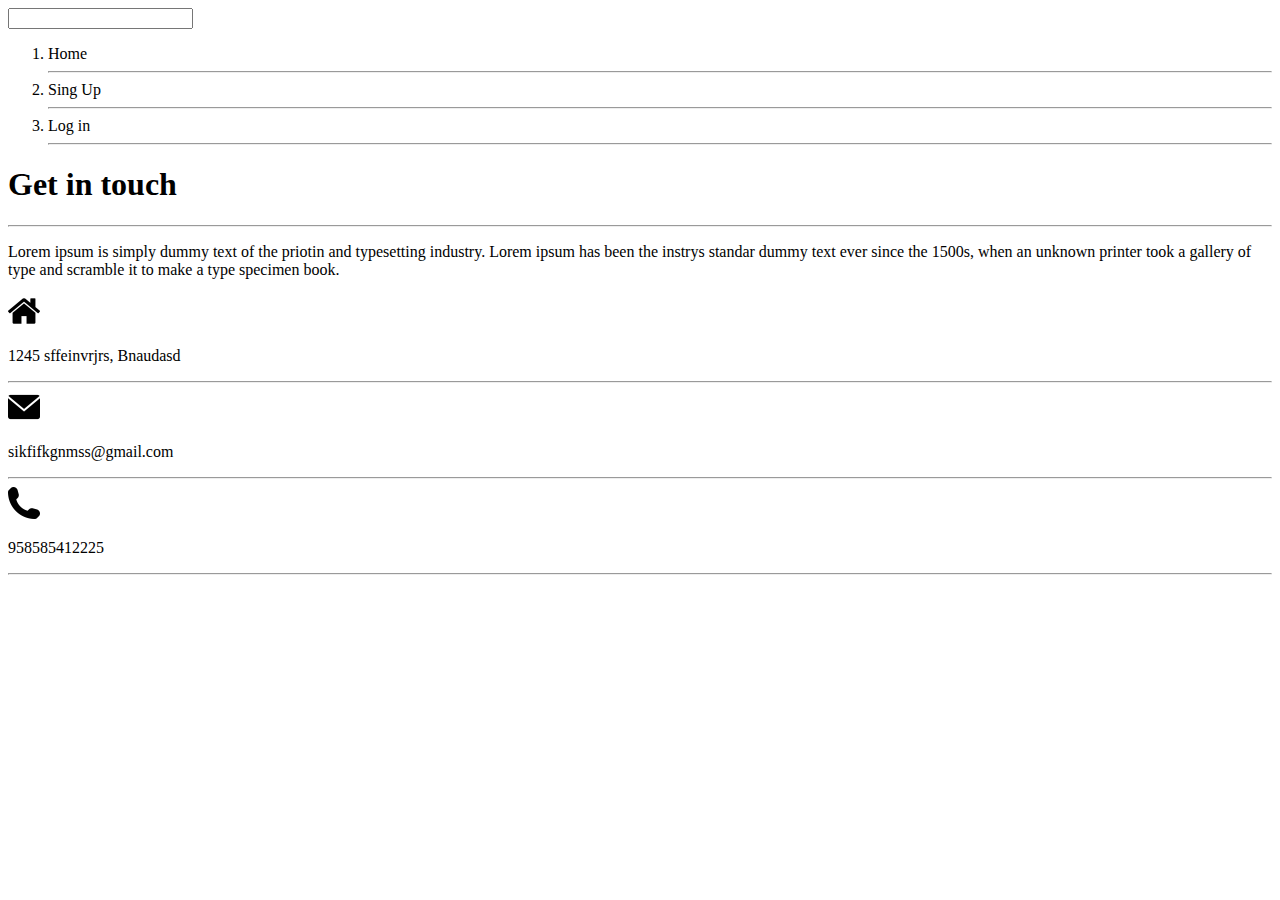
==== Week-01/index.html @ 2a45f201 "added folding bar and images" ====
<!DOCTYPE html>
<html lang="en">
    <head>
        <meta charset="UTF-8">
        <meta http-equiv="X-UA-Compatible" content="IE=edge">
        <meta name="viewport" content="width=device-width, initial-scale=1.0">
        <title>Trackgenix</title>
    </head>
    <body>
        <!--folding bar-->
        <nav>
            <input type="text">
            <ol>
                <li>Home</li>
                <hr>
                <li>Sing Up</li>
                <hr>
                <li>Log in</li>
                <hr>
            </ol>

        <H1>Get in touch</H1>
        <hr>
        <p>Lorem ipsum is simply dummy text of the priotin and typesetting industry.
        Lorem ipsum has been the instrys standar dummy text ever since the 1500s,
        when an unknown printer took a gallery of type and scramble it to make a
        type specimen book.</p>

        <img src="image/home.png" alt="image home">
            <p>1245 sffeinvrjrs, Bnaudasd</p>
            <hr>
        <img src="image/mail.png" alt="image email">
            <p>sikfifkgnmss@gmail.com</p>
            <hr>
        <img src="image/phone.png" alt="imagen phone">
            <p>958585412225</p>
            <hr>

        </nav>
    </body>
</html>
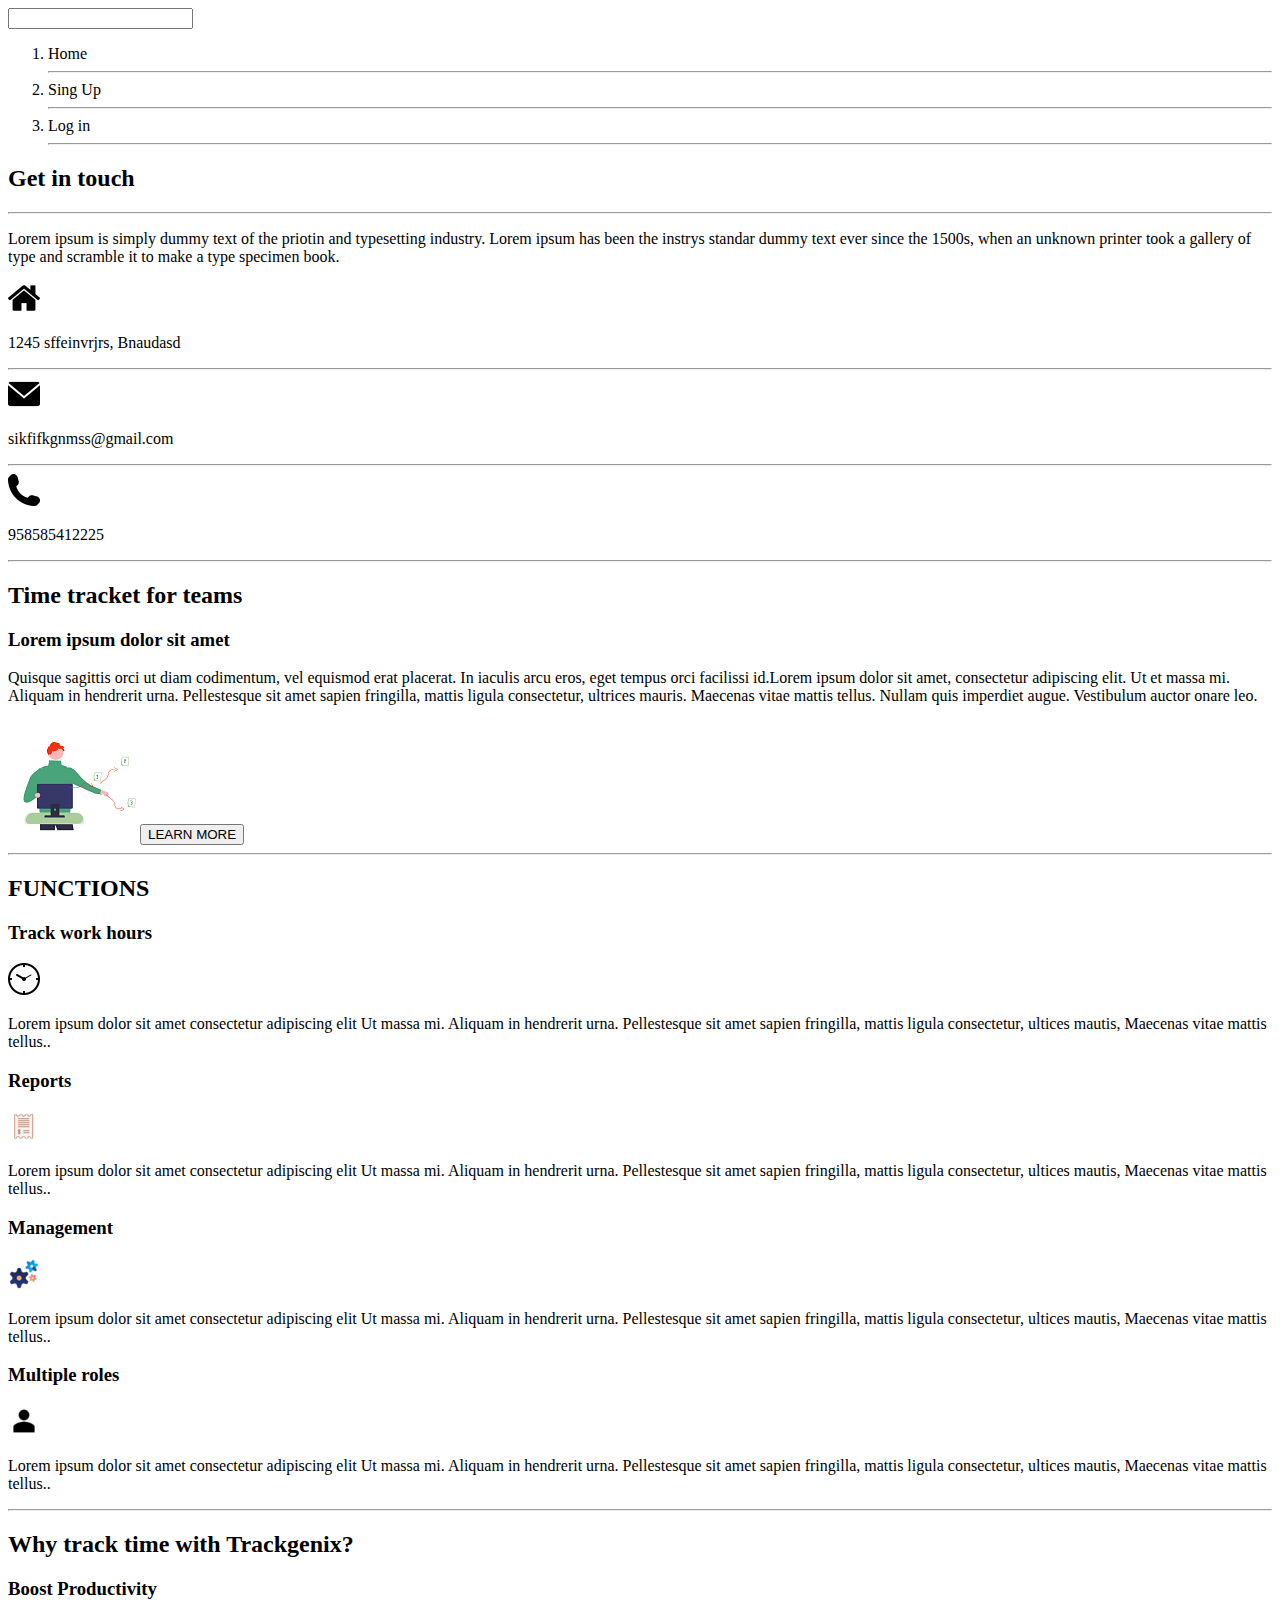
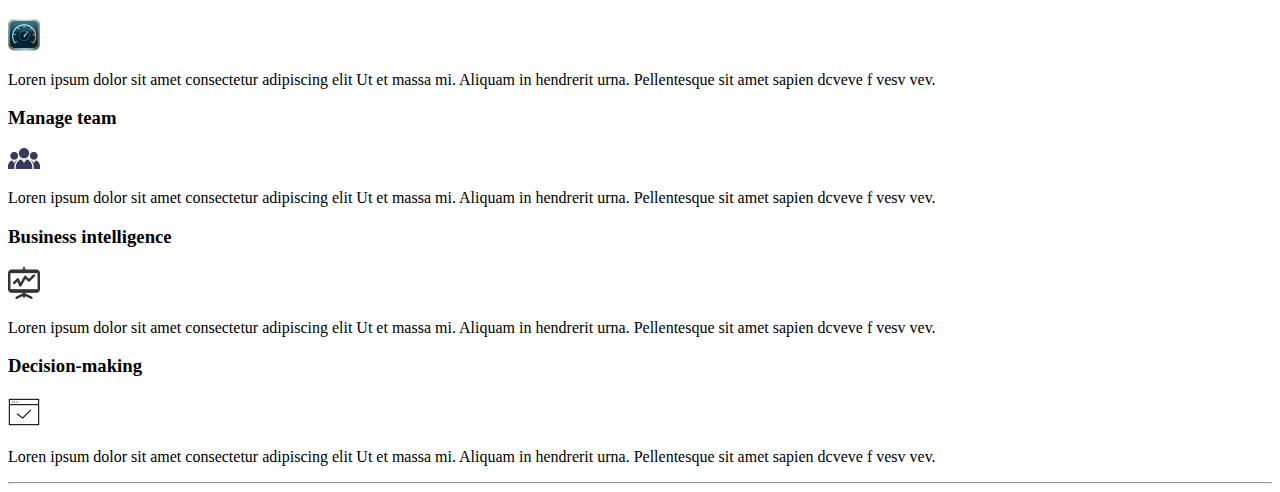
==== commit 3310893b: "Added the information of the pages and their images" ====
--- a/Week-01/index.html
+++ b/Week-01/index.html
@@ -19,7 +19,7 @@
                 <hr>
             </ol>
 
-        <H1>Get in touch</H1>
+        <h2>Get in touch</h2>
         <hr>
         <p>Lorem ipsum is simply dummy text of the priotin and typesetting industry.
         Lorem ipsum has been the instrys standar dummy text ever since the 1500s,
@@ -37,5 +37,67 @@
             <hr>
 
         </nav>
+            <!--Information the page-->
+        <h2>Time tracket for teams</h2>
+        <h3>Lorem ipsum dolor sit amet</h3>
+        <p>Quisque sagittis orci ut diam codimentum, vel equismod
+            erat placerat. In iaculis arcu eros, eget tempus orci
+            facilissi id.Lorem ipsum dolor sit amet, consectetur
+            adipiscing elit. Ut et massa mi. Aliquam in hendrerit
+            urna. Pellestesque sit amet sapien fringilla, mattis
+            ligula consectetur, ultrices mauris. Maecenas vitae
+            mattis tellus. Nullam quis imperdiet augue. Vestibulum
+            auctor onare leo.</p>
+        <img src="image/Principal.png" alt="image principal">
+            <button>LEARN MORE</button>
+            <hr>
+        <h2>FUNCTIONS</h2>
+        <h3>Track work hours</h3>
+        <img src="image/Track work hours.png" alt="Image oclock">
+        <p>Lorem ipsum dolor sit amet consectetur adipiscing elit Ut
+            massa mi. Aliquam in hendrerit urna. Pellestesque sit amet
+            sapien fringilla, mattis ligula consectetur, ultices mautis,
+            Maecenas vitae mattis tellus..</p>
+        <h3>Reports</h3>
+        <img src="image/Reports.png" alt="Image Reports">
+        <p>Lorem ipsum dolor sit amet consectetur adipiscing elit Ut
+            massa mi. Aliquam in hendrerit urna. Pellestesque sit amet
+            sapien fringilla, mattis ligula consectetur, ultices mautis,
+            Maecenas vitae mattis tellus..</p>
+        <h3>Management</h3>
+        <img src="image/Management.png" alt="Image Management">
+        <p>Lorem ipsum dolor sit amet consectetur adipiscing elit Ut
+            massa mi. Aliquam in hendrerit urna. Pellestesque sit amet
+            sapien fringilla, mattis ligula consectetur, ultices mautis,
+            Maecenas vitae mattis tellus..</p>
+        <h3>Multiple roles</h3>
+        <img src="image/Multiple roles.png" alt="Image Multiple roles">
+        <p>Lorem ipsum dolor sit amet consectetur adipiscing elit Ut
+            massa mi. Aliquam in hendrerit urna. Pellestesque sit amet
+            sapien fringilla, mattis ligula consectetur, ultices mautis,
+            Maecenas vitae mattis tellus..</p>
+            <hr>
+        <h2>Why track time with Trackgenix?</h2>
+        <h3>Boost Productivity</h3>
+        <img src="image/Boost Productivity.png" alt="image Boost productivity">
+        <p>Loren ipsum dolor sit amet consectetur adipiscing elit Ut et massa mi.
+            Aliquam in hendrerit urna. Pellentesque sit amet sapien dcveve f vesv
+            vev.</p>
+        <h3>Manage team</h3>
+        <img src="image/Manage team.png" alt="image Manage team">
+        <p>Loren ipsum dolor sit amet consectetur adipiscing elit Ut et massa mi.
+            Aliquam in hendrerit urna. Pellentesque sit amet sapien dcveve f vesv
+            vev.</p>
+        <h3>Business intelligence</h3>
+        <img src="image/Business intelligence.png" alt="image Businees intelligence">
+        <p>Loren ipsum dolor sit amet consectetur adipiscing elit Ut et massa mi.
+            Aliquam in hendrerit urna. Pellentesque sit amet sapien dcveve f vesv
+            vev.</p>
+            <h3>Decision-making</h3>
+            <img src="image/Decision-making.png" alt="image Decision-making">
+            <p>Loren ipsum dolor sit amet consectetur adipiscing elit Ut et massa mi.
+                Aliquam in hendrerit urna. Pellentesque sit amet sapien dcveve f vesv
+                vev.</p>
+                <hr>
     </body>
 </html>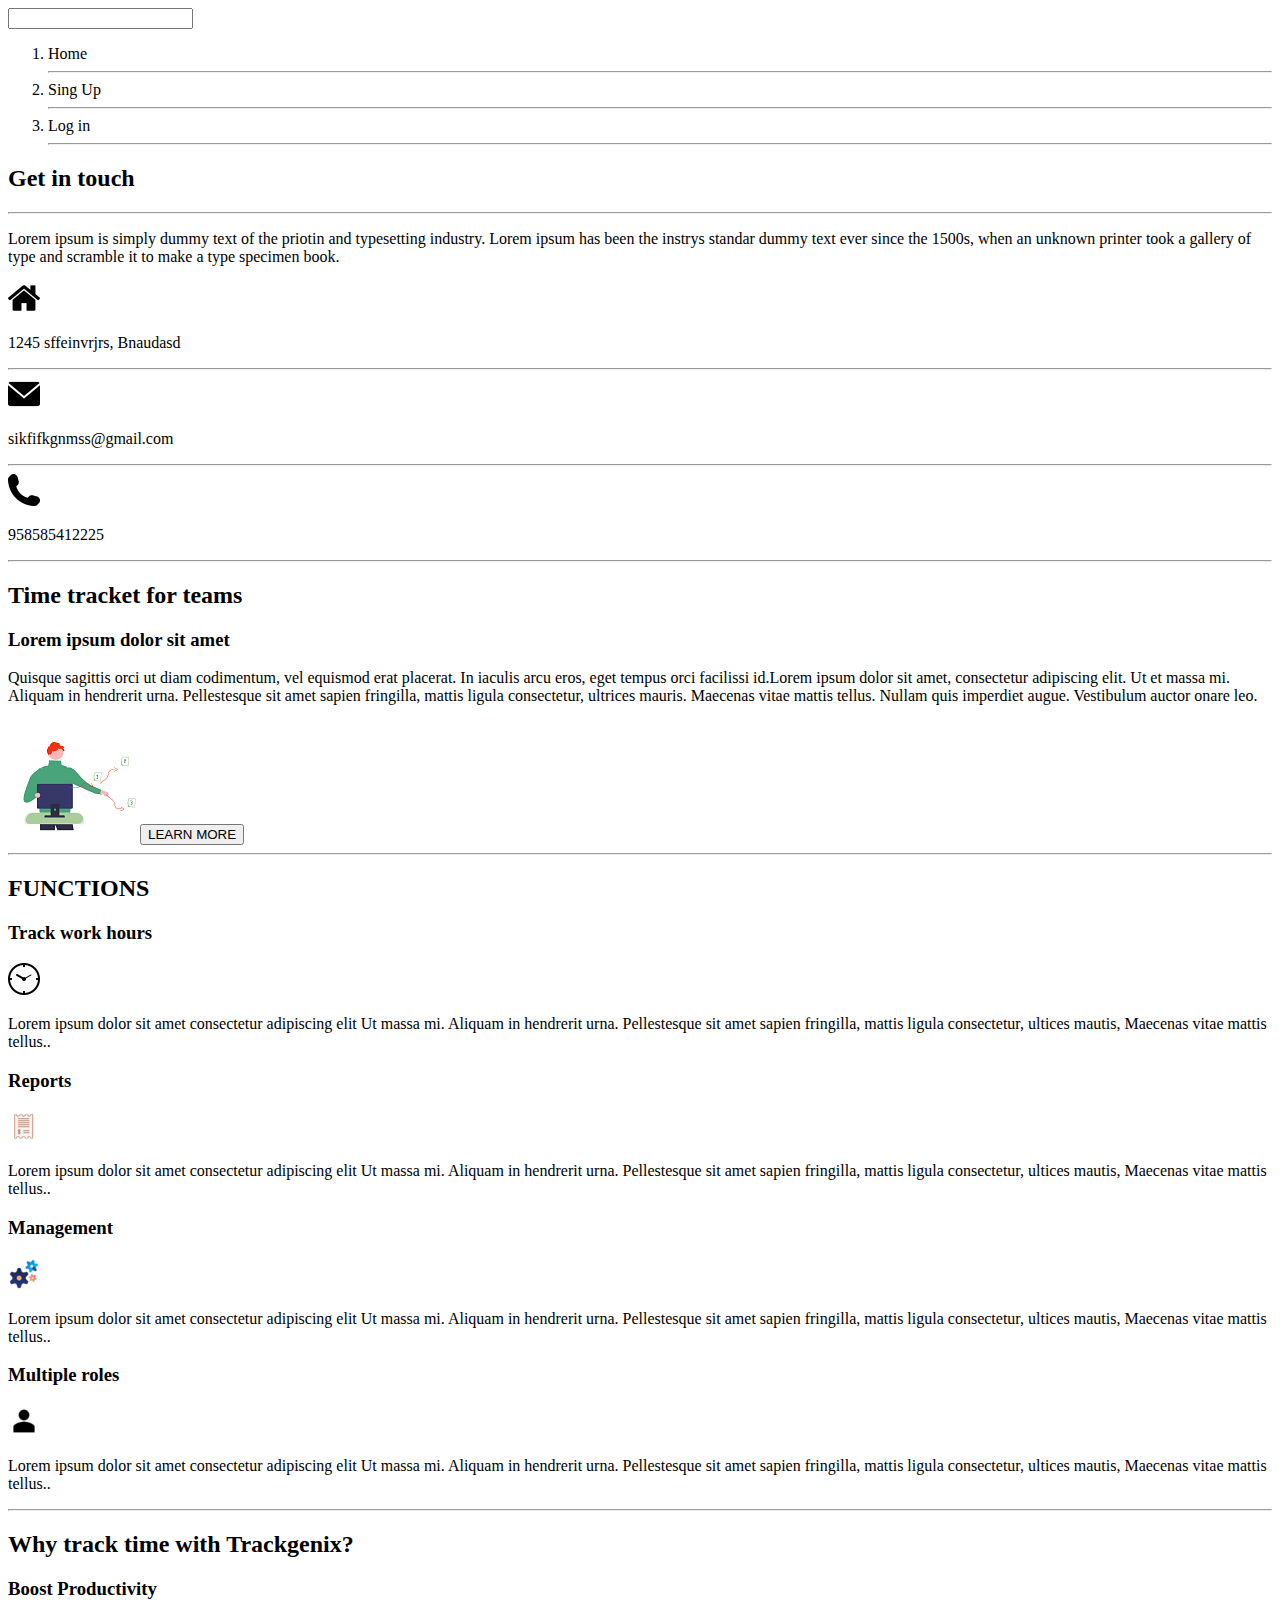
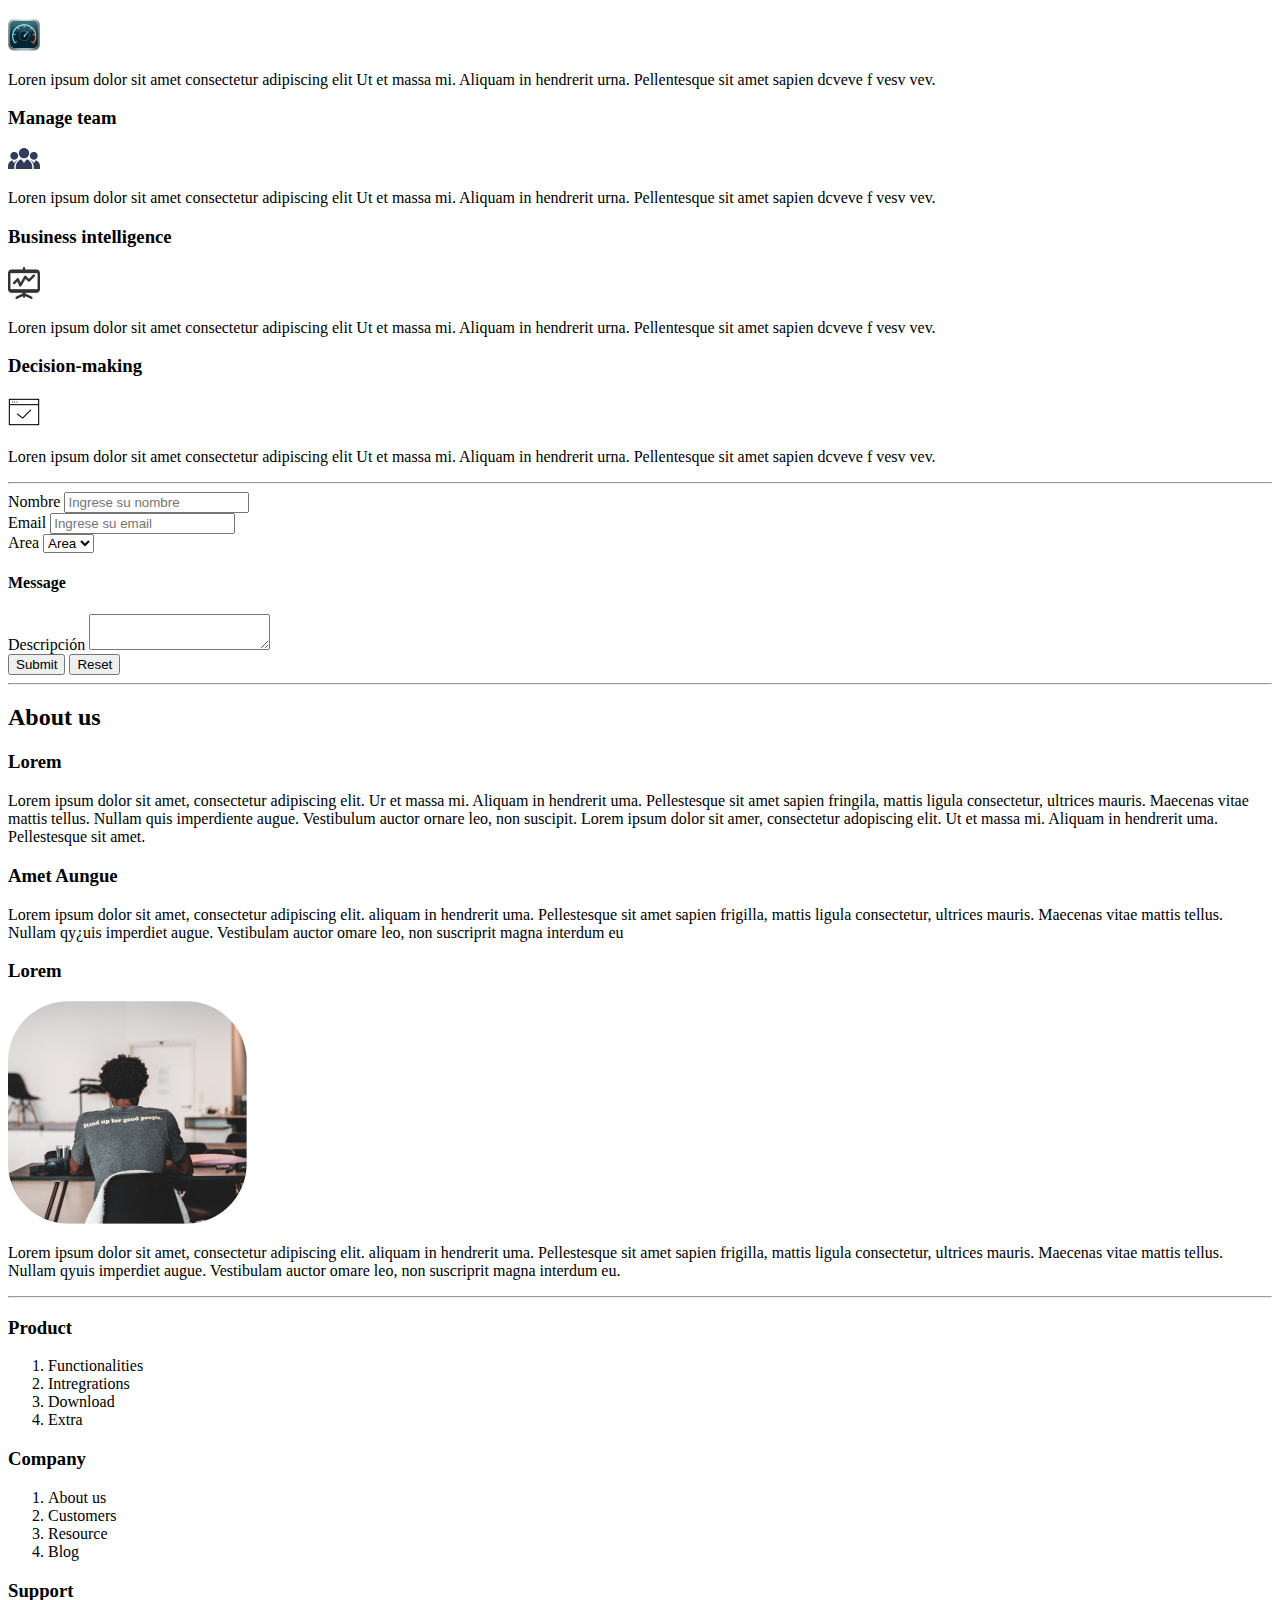
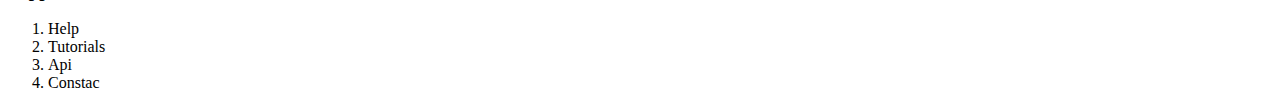
==== commit 17e3a8b1: "added image and iformation of about us" ====
--- a/Week-01/index.html
+++ b/Week-01/index.html
@@ -37,7 +37,9 @@
             <hr>
 
         </nav>
+
             <!--Information the page-->
+
         <h2>Time tracket for teams</h2>
         <h3>Lorem ipsum dolor sit amet</h3>
         <p>Quisque sagittis orci ut diam codimentum, vel equismod
@@ -99,5 +101,89 @@
                 Aliquam in hendrerit urna. Pellentesque sit amet sapien dcveve f vesv
                 vev.</p>
                 <hr>
+
+        <!--form creation-->
+
+        <form action="">
+            <div>
+                <label>Nombre</label>
+                <input type="text" placeholder="Ingrese su nombre">
+            </div>
+            <div>
+                <label>Email</label>
+                <input type="text" placeholder="Ingrese su email">
+            </div>
+            <label>Area</label>
+            <select>
+                <option value="Area">Area</option>
+            </select>
+            <h4>Message</h4>
+            <div>
+                <label>Descripción</label>
+                <textarea name="description"></textarea>
+            </div>
+            <input type="submit" value="Submit">
+            <input type="submit" value="Reset">
+        </form>
+            <hr>
+
+        <!--about us creation-->
+
+        <h2>About us</h2>
+        <h3>Lorem</h3>
+        <p>Lorem ipsum dolor sit amet, consectetur adipiscing elit.
+            Ur et massa mi. Aliquam in hendrerit uma. Pellestesque
+            sit amet sapien fringila, mattis ligula consectetur,
+            ultrices mauris. Maecenas vitae mattis tellus. Nullam
+            quis imperdiente augue. Vestibulum auctor ornare leo,
+            non suscipit. Lorem ipsum dolor sit amer, consectetur
+            adopiscing elit. Ut et massa mi. Aliquam in hendrerit
+            uma. Pellestesque sit amet.</p>
+        <h3>Amet Aungue</h3>
+        <p>Lorem ipsum dolor sit amet, consectetur adipiscing elit.
+            aliquam in hendrerit uma. Pellestesque sit amet sapien
+            frigilla, mattis ligula consectetur, ultrices mauris.
+            Maecenas vitae mattis tellus. Nullam qy¿uis imperdiet
+            augue. Vestibulam auctor omare leo, non suscriprit magna
+            interdum eu</p>
+        <h3>Lorem</h3>
+        <img src="image/About us.jpg" alt="image of people">
+        <p>Lorem ipsum dolor sit amet, consectetur adipiscing elit.
+            aliquam in hendrerit uma. Pellestesque sit amet sapien
+            frigilla, mattis ligula consectetur, ultrices mauris.
+            Maecenas vitae mattis tellus. Nullam qyuis imperdiet
+            augue. Vestibulam auctor omare leo, non suscriprit magna
+            interdum eu.</p>
+            <hr>
+
+        <!---->
+        
+            <div>
+                <h3>Product</h3>
+                <ol>
+                    <li>Functionalities</li>
+                    <li>Intregrations</li>
+                    <li>Download</li>
+                    <li>Extra</li>
+                    </ol>
+            </div>
+            <div>
+                <h3>Company</h3>
+                <ol>
+                    <li>About us</li>
+                    <li>Customers</li>
+                    <li>Resource</li>
+                    <li>Blog</li>
+                    </ol>
+            </div>
+            <div>
+                <h3>Support</h3>
+                <ol>
+                    <li>Help</li>
+                    <li>Tutorials</li>
+                    <li>Api</li>
+                    <li>Constac</li>
+                    </ol>
+            </div>
     </body>
 </html>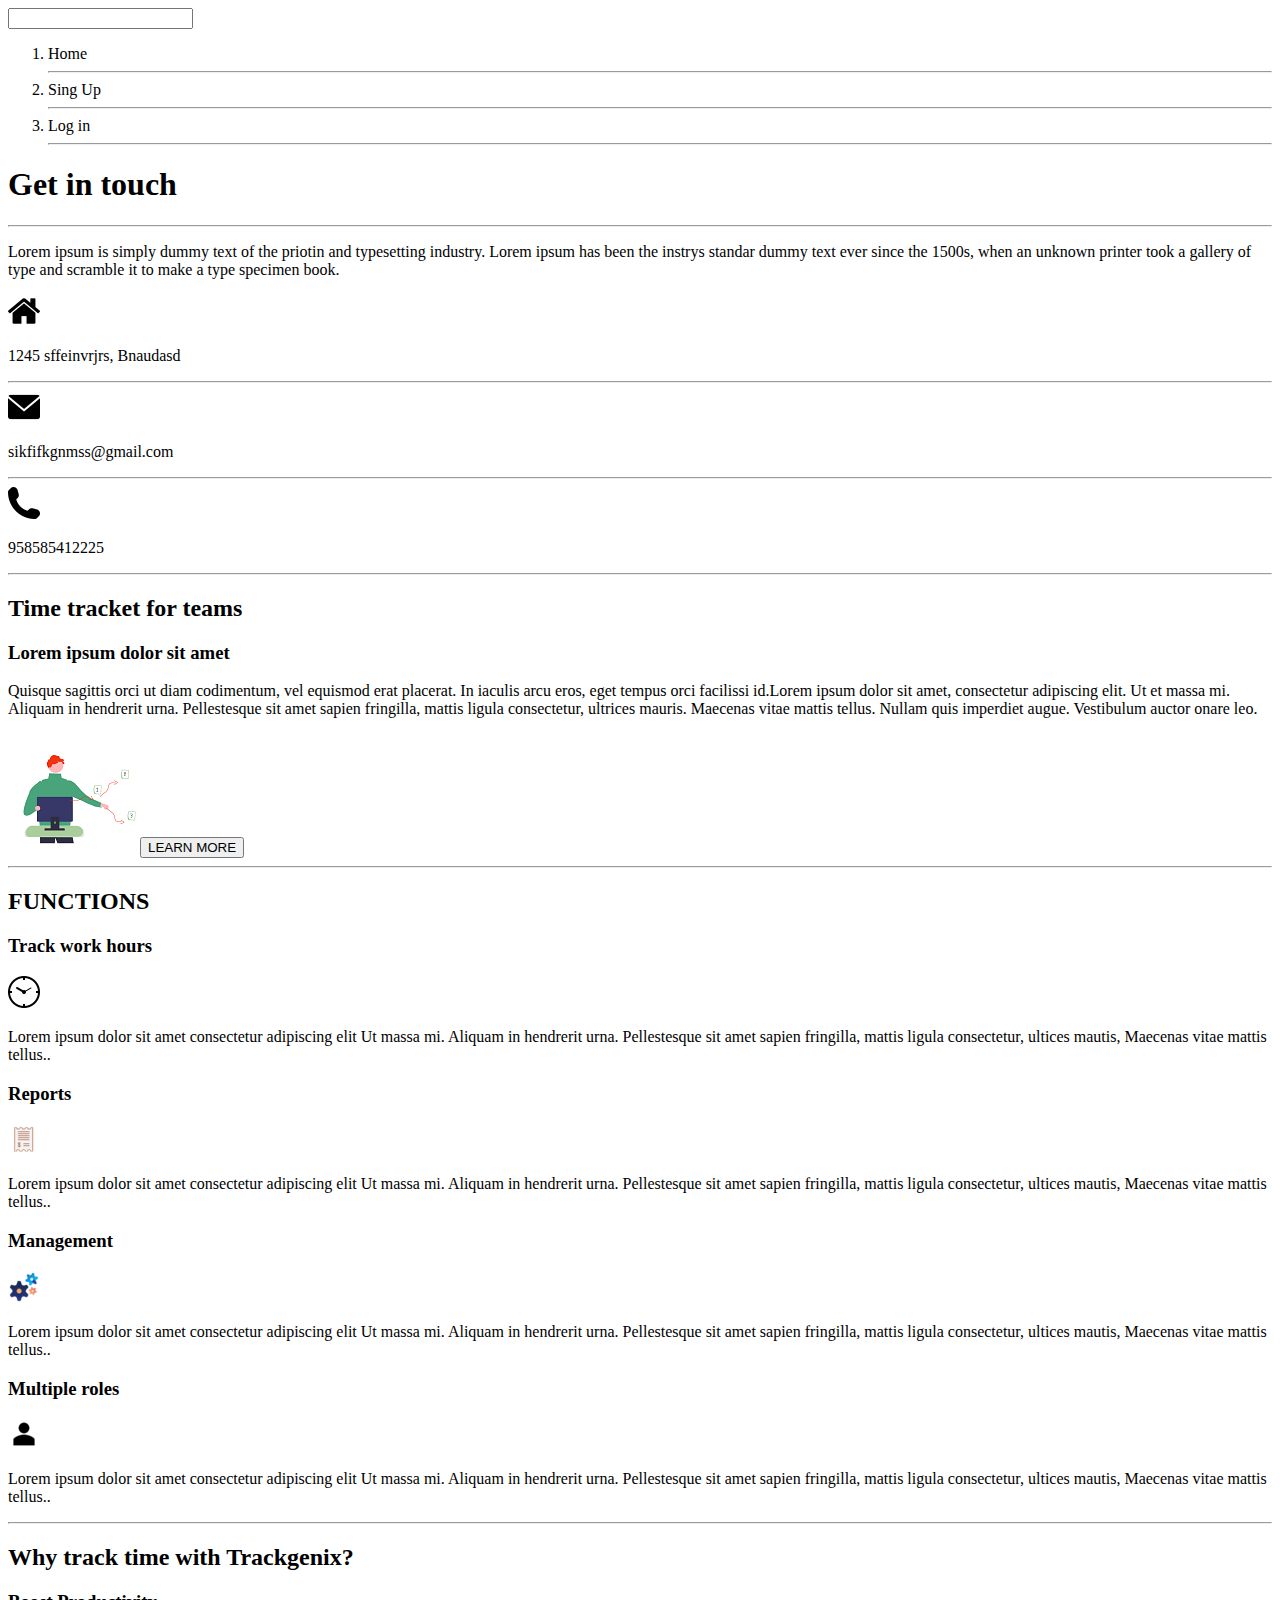
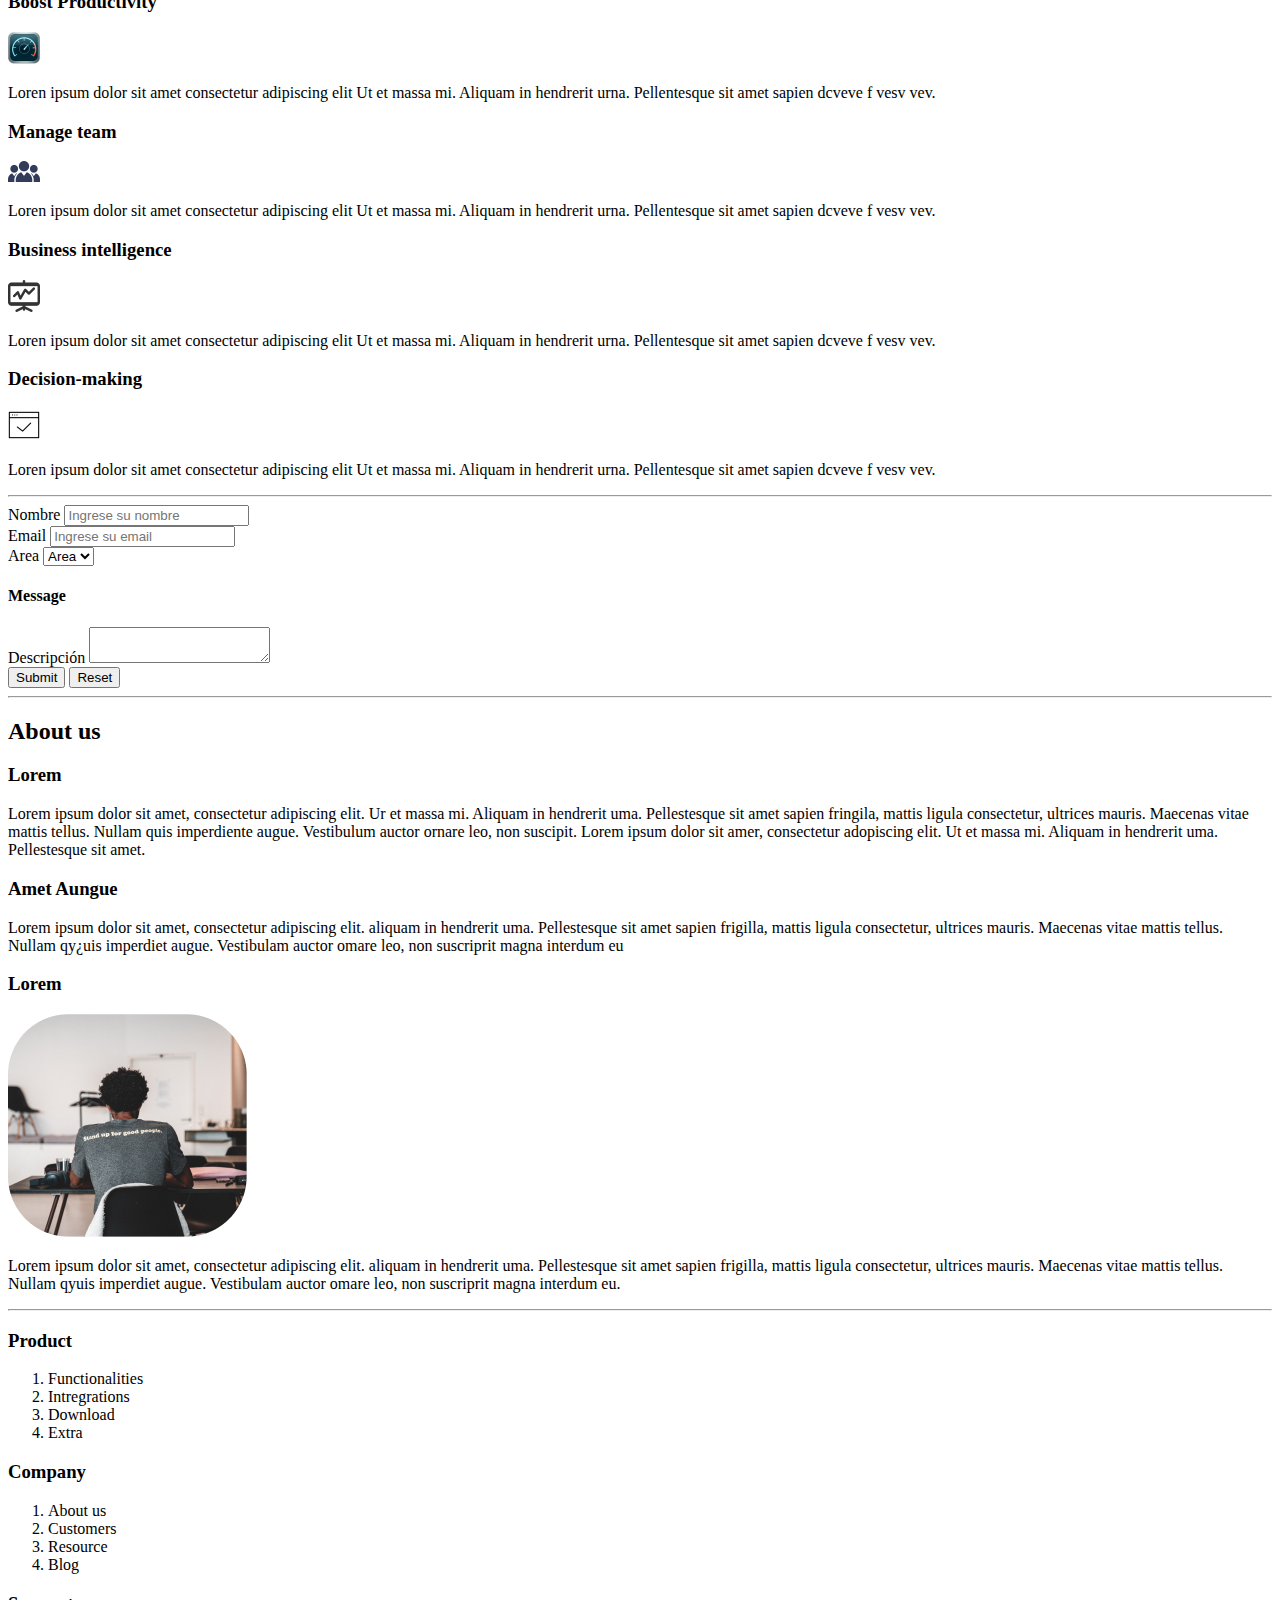
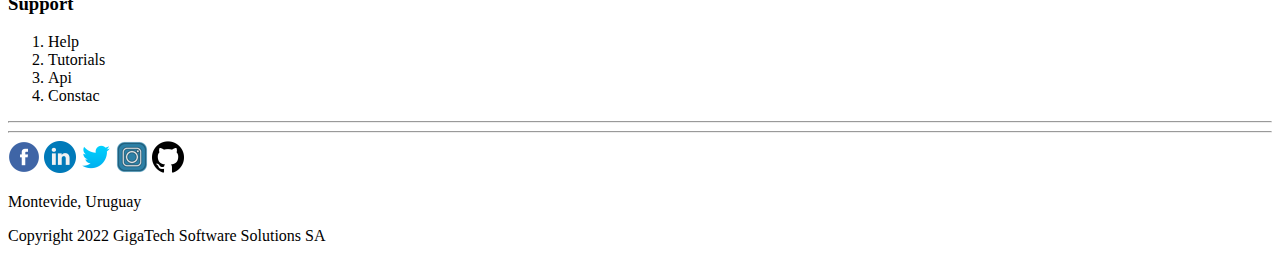
==== commit 2819b442: "added footer in the page and information in Readme" ====
--- a/Week-01/index.html
+++ b/Week-01/index.html
@@ -19,7 +19,7 @@
                 <hr>
             </ol>
 
-        <h2>Get in touch</h2>
+        <h1>Get in touch</h1>
         <hr>
         <p>Lorem ipsum is simply dummy text of the priotin and typesetting industry.
         Lorem ipsum has been the instrys standar dummy text ever since the 1500s,
@@ -38,7 +38,7 @@
 
         </nav>
 
-            <!--Information the page-->
+        <!--Information the page-->
 
         <h2>Time tracket for teams</h2>
         <h3>Lorem ipsum dolor sit amet</h3>
@@ -156,8 +156,6 @@
             interdum eu.</p>
             <hr>
 
-        <!---->
-        
             <div>
                 <h3>Product</h3>
                 <ol>
@@ -184,6 +182,20 @@
                     <li>Api</li>
                     <li>Constac</li>
                     </ol>
-            </div>
+                    <hr>
+            </div>
+            <hr>
+
+        <!--Footer the page-->
+
+        <footer>
+            <img src="image/facebook_icon.png" alt=" facebook icon">
+            <img src="image/linkedin_icon.png" alt="Linkedin icon">
+            <img src="image/twitter_icon.png" alt="Twitter icon">
+            <img src="image/instagram_social.png" alt="Instagram icon">
+            <img src="image/github-logo_icon.png" alt="Github icon">
+                <p>Montevide, Uruguay</p>
+                <p>Copyright 2022 GigaTech Software Solutions SA</p>
+        </footer>
     </body>
 </html>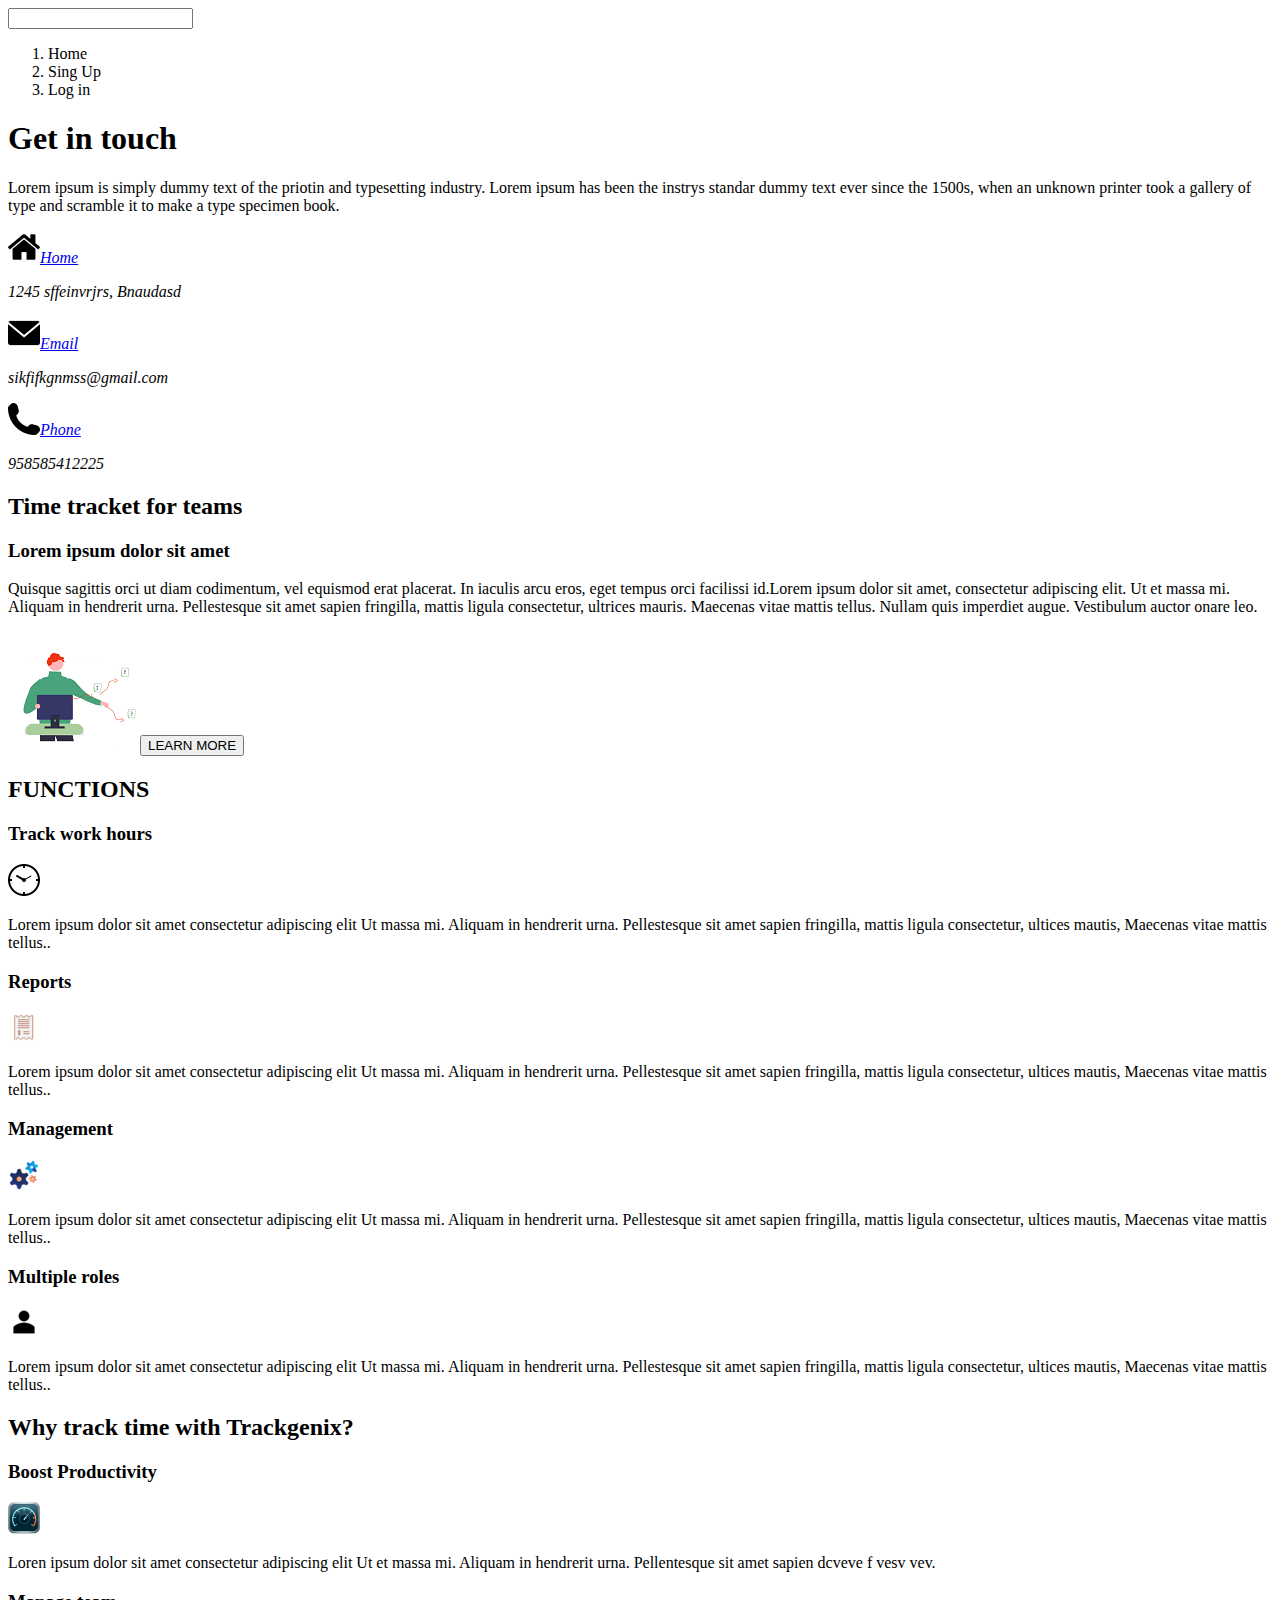
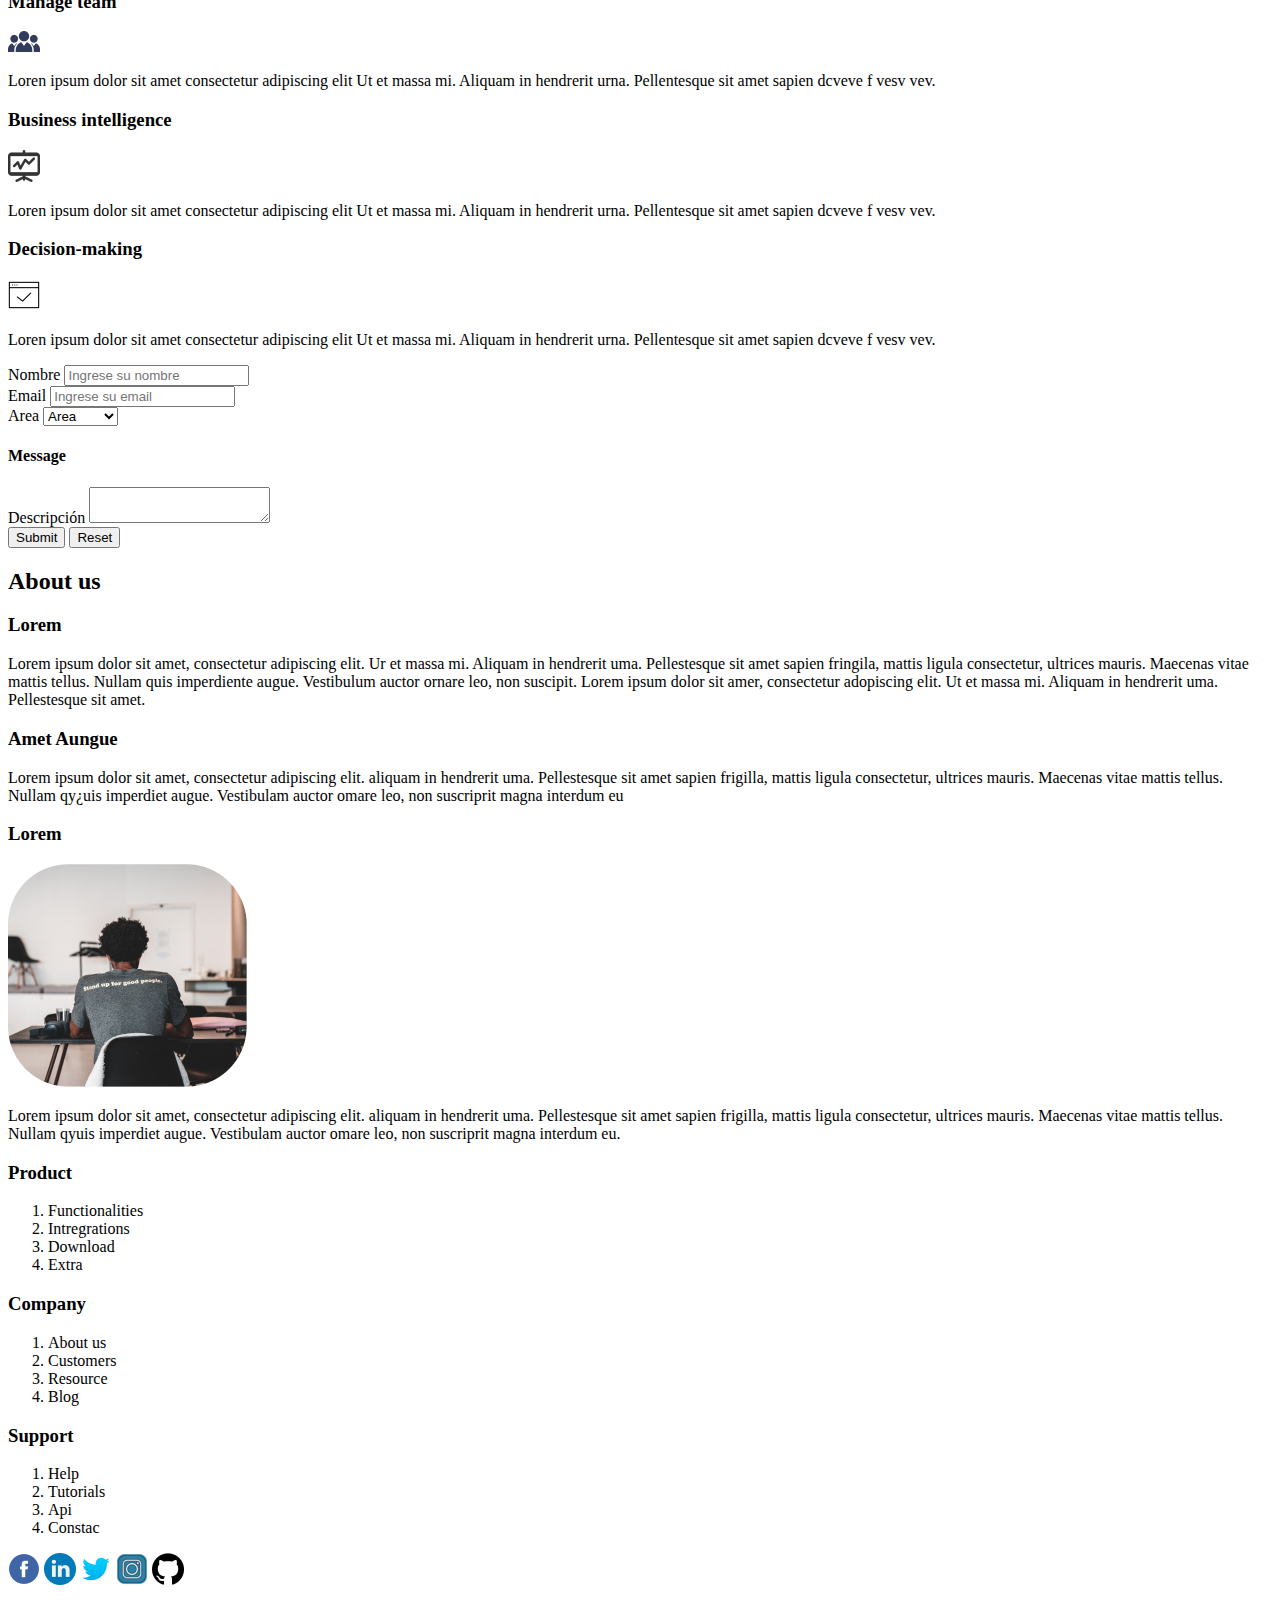
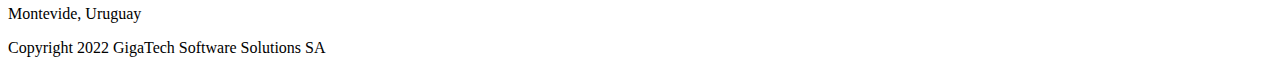
==== commit 8846bac4: "BaSP-W02-2022: Modification README and index.html" ====
--- a/Week-01/index.html
+++ b/Week-01/index.html
@@ -1,201 +1,211 @@
 <!DOCTYPE html>
 <html lang="en">
-    <head>
-        <meta charset="UTF-8">
-        <meta http-equiv="X-UA-Compatible" content="IE=edge">
-        <meta name="viewport" content="width=device-width, initial-scale=1.0">
-        <title>Trackgenix</title>
-    </head>
-    <body>
-        <!--folding bar-->
-        <nav>
-            <input type="text">
-            <ol>
-                <li>Home</li>
-                <hr>
-                <li>Sing Up</li>
-                <hr>
-                <li>Log in</li>
-                <hr>
-            </ol>
-
-        <h1>Get in touch</h1>
-        <hr>
-        <p>Lorem ipsum is simply dummy text of the priotin and typesetting industry.
-        Lorem ipsum has been the instrys standar dummy text ever since the 1500s,
-        when an unknown printer took a gallery of type and scramble it to make a
-        type specimen book.</p>
-
-        <img src="image/home.png" alt="image home">
-            <p>1245 sffeinvrjrs, Bnaudasd</p>
-            <hr>
-        <img src="image/mail.png" alt="image email">
-            <p>sikfifkgnmss@gmail.com</p>
-            <hr>
-        <img src="image/phone.png" alt="imagen phone">
-            <p>958585412225</p>
-            <hr>
-
-        </nav>
-
+  <head>
+    <meta charset="UTF-8" />
+    <meta http-equiv="X-UA-Compatible" content="IE=edge" />
+    <meta name="viewport" content="width=device-width, initial-scale=1.0" />
+    <title>Trackgenix</title>
+  </head>
+  <body>
+    <!--folding bar-->
+    <aside>
+      <input type="text">
+      <ol>
+        <li>Home</li>
+        <li>Sing Up</li>
+        <li>Log in</li>
+      </ol>
+      <h1>Get in touch</h1>
+      <p>
+        Lorem ipsum is simply dummy text of the priotin and typesetting
+        industry. Lorem ipsum has been the instrys standar dummy text ever since
+        the 1500s, when an unknown printer took a gallery of type and scramble
+        it to make a type specimen book.
+      </p>
+      <address>
+        <img src="image/home.png" alt="image home"><a href="...">Home</a>
+        <p>1245 sffeinvrjrs, Bnaudasd</p>
+        <img src="image/mail.png" alt="image email"><a href="...">Email</a>
+        <p>sikfifkgnmss@gmail.com</p>
+        <img src="image/phone.png" alt="image phone"><a href="...">Phone</a>
+        <p>958585412225</p>
+      </address>
+    </aside>
+    <main>
+      <section>
         <!--Information the page-->
-
         <h2>Time tracket for teams</h2>
         <h3>Lorem ipsum dolor sit amet</h3>
-        <p>Quisque sagittis orci ut diam codimentum, vel equismod
-            erat placerat. In iaculis arcu eros, eget tempus orci
-            facilissi id.Lorem ipsum dolor sit amet, consectetur
-            adipiscing elit. Ut et massa mi. Aliquam in hendrerit
-            urna. Pellestesque sit amet sapien fringilla, mattis
-            ligula consectetur, ultrices mauris. Maecenas vitae
-            mattis tellus. Nullam quis imperdiet augue. Vestibulum
-            auctor onare leo.</p>
+        <p>
+          Quisque sagittis orci ut diam codimentum, vel equismod erat placerat.
+          In iaculis arcu eros, eget tempus orci facilissi id.Lorem ipsum dolor
+          sit amet, consectetur adipiscing elit. Ut et massa mi. Aliquam in
+          hendrerit urna. Pellestesque sit amet sapien fringilla, mattis ligula
+          consectetur, ultrices mauris. Maecenas vitae mattis tellus. Nullam
+          quis imperdiet augue. Vestibulum auctor onare leo.
+        </p>
         <img src="image/Principal.png" alt="image principal">
-            <button>LEARN MORE</button>
-            <hr>
+        <button>LEARN MORE</button>
+      </section>
+      <section>
         <h2>FUNCTIONS</h2>
         <h3>Track work hours</h3>
         <img src="image/Track work hours.png" alt="Image oclock">
-        <p>Lorem ipsum dolor sit amet consectetur adipiscing elit Ut
-            massa mi. Aliquam in hendrerit urna. Pellestesque sit amet
-            sapien fringilla, mattis ligula consectetur, ultices mautis,
-            Maecenas vitae mattis tellus..</p>
+        <p>
+          Lorem ipsum dolor sit amet consectetur adipiscing elit Ut massa mi.
+          Aliquam in hendrerit urna. Pellestesque sit amet sapien fringilla,
+          mattis ligula consectetur, ultices mautis, Maecenas vitae mattis
+          tellus..
+        </p>
+      </section>
+      <section>
         <h3>Reports</h3>
         <img src="image/Reports.png" alt="Image Reports">
-        <p>Lorem ipsum dolor sit amet consectetur adipiscing elit Ut
-            massa mi. Aliquam in hendrerit urna. Pellestesque sit amet
-            sapien fringilla, mattis ligula consectetur, ultices mautis,
-            Maecenas vitae mattis tellus..</p>
+        <p>
+          Lorem ipsum dolor sit amet consectetur adipiscing elit Ut massa mi.
+          Aliquam in hendrerit urna. Pellestesque sit amet sapien fringilla,
+          mattis ligula consectetur, ultices mautis, Maecenas vitae mattis
+          tellus..
+        </p>
         <h3>Management</h3>
         <img src="image/Management.png" alt="Image Management">
-        <p>Lorem ipsum dolor sit amet consectetur adipiscing elit Ut
-            massa mi. Aliquam in hendrerit urna. Pellestesque sit amet
-            sapien fringilla, mattis ligula consectetur, ultices mautis,
-            Maecenas vitae mattis tellus..</p>
+        <p>
+          Lorem ipsum dolor sit amet consectetur adipiscing elit Ut massa mi.
+          Aliquam in hendrerit urna. Pellestesque sit amet sapien fringilla,
+          mattis ligula consectetur, ultices mautis, Maecenas vitae mattis
+          tellus..
+        </p>
         <h3>Multiple roles</h3>
         <img src="image/Multiple roles.png" alt="Image Multiple roles">
-        <p>Lorem ipsum dolor sit amet consectetur adipiscing elit Ut
-            massa mi. Aliquam in hendrerit urna. Pellestesque sit amet
-            sapien fringilla, mattis ligula consectetur, ultices mautis,
-            Maecenas vitae mattis tellus..</p>
-            <hr>
+        <p>
+          Lorem ipsum dolor sit amet consectetur adipiscing elit Ut massa mi.
+          Aliquam in hendrerit urna. Pellestesque sit amet sapien fringilla,
+          mattis ligula consectetur, ultices mautis, Maecenas vitae mattis
+          tellus..
+        </p>
+      </section>
+      <section>
         <h2>Why track time with Trackgenix?</h2>
         <h3>Boost Productivity</h3>
         <img src="image/Boost Productivity.png" alt="image Boost productivity">
-        <p>Loren ipsum dolor sit amet consectetur adipiscing elit Ut et massa mi.
-            Aliquam in hendrerit urna. Pellentesque sit amet sapien dcveve f vesv
-            vev.</p>
+        <p>
+          Loren ipsum dolor sit amet consectetur adipiscing elit Ut et massa mi.
+          Aliquam in hendrerit urna. Pellentesque sit amet sapien dcveve f vesv
+          vev.
+        </p>
         <h3>Manage team</h3>
         <img src="image/Manage team.png" alt="image Manage team">
-        <p>Loren ipsum dolor sit amet consectetur adipiscing elit Ut et massa mi.
-            Aliquam in hendrerit urna. Pellentesque sit amet sapien dcveve f vesv
-            vev.</p>
+        <p>
+          Loren ipsum dolor sit amet consectetur adipiscing elit Ut et massa mi.
+          Aliquam in hendrerit urna. Pellentesque sit amet sapien dcveve f vesv
+          vev.
+        </p>
         <h3>Business intelligence</h3>
         <img src="image/Business intelligence.png" alt="image Businees intelligence">
-        <p>Loren ipsum dolor sit amet consectetur adipiscing elit Ut et massa mi.
-            Aliquam in hendrerit urna. Pellentesque sit amet sapien dcveve f vesv
-            vev.</p>
-            <h3>Decision-making</h3>
-            <img src="image/Decision-making.png" alt="image Decision-making">
-            <p>Loren ipsum dolor sit amet consectetur adipiscing elit Ut et massa mi.
-                Aliquam in hendrerit urna. Pellentesque sit amet sapien dcveve f vesv
-                vev.</p>
-                <hr>
-
-        <!--form creation-->
-
-        <form action="">
-            <div>
-                <label>Nombre</label>
-                <input type="text" placeholder="Ingrese su nombre">
-            </div>
-            <div>
-                <label>Email</label>
-                <input type="text" placeholder="Ingrese su email">
-            </div>
-            <label>Area</label>
-            <select>
-                <option value="Area">Area</option>
-            </select>
-            <h4>Message</h4>
-            <div>
-                <label>Descripción</label>
-                <textarea name="description"></textarea>
-            </div>
-            <input type="submit" value="Submit">
-            <input type="submit" value="Reset">
-        </form>
-            <hr>
-
+        <p>
+          Loren ipsum dolor sit amet consectetur adipiscing elit Ut et massa mi.
+          Aliquam in hendrerit urna. Pellentesque sit amet sapien dcveve f vesv
+          vev.
+        </p>
+        <h3>Decision-making</h3>
+        <img src="image/Decision-making.png" alt="image Decision-making">
+        <p>
+          Loren ipsum dolor sit amet consectetur adipiscing elit Ut et massa mi.
+          Aliquam in hendrerit urna. Pellentesque sit amet sapien dcveve f vesv
+          vev.
+        </p>
+      </section>
+      <!--form creation-->
+      <form>
+        <div>
+          <label>Nombre</label>
+          <input type="text" placeholder="Ingrese su nombre">
+        </div>
+        <div>
+          <label>Email</label>
+          <input type="text" placeholder="Ingrese su email">
+        </div>
+        <label>Area</label>
+        <select>
+          <option value="Area">Area</option>
+          <option value="Area">Manager</option>
+          <option value="Area">Owner</option>
+        </select>
+        <h4>Message</h4>
+        <div>
+          <label>Descripción</label>
+          <textarea name="description"></textarea>
+        </div>
+        <input type="submit" value="Submit">
+        <input type="submit" value="Reset">
+      </form>
+      <section>
         <!--about us creation-->
-
         <h2>About us</h2>
         <h3>Lorem</h3>
-        <p>Lorem ipsum dolor sit amet, consectetur adipiscing elit.
-            Ur et massa mi. Aliquam in hendrerit uma. Pellestesque
-            sit amet sapien fringila, mattis ligula consectetur,
-            ultrices mauris. Maecenas vitae mattis tellus. Nullam
-            quis imperdiente augue. Vestibulum auctor ornare leo,
-            non suscipit. Lorem ipsum dolor sit amer, consectetur
-            adopiscing elit. Ut et massa mi. Aliquam in hendrerit
-            uma. Pellestesque sit amet.</p>
+        <p>
+          Lorem ipsum dolor sit amet, consectetur adipiscing elit. Ur et massa
+          mi. Aliquam in hendrerit uma. Pellestesque sit amet sapien fringila,
+          mattis ligula consectetur, ultrices mauris. Maecenas vitae mattis
+          tellus. Nullam quis imperdiente augue. Vestibulum auctor ornare leo,
+          non suscipit. Lorem ipsum dolor sit amer, consectetur adopiscing elit.
+          Ut et massa mi. Aliquam in hendrerit uma. Pellestesque sit amet.
+        </p>
         <h3>Amet Aungue</h3>
-        <p>Lorem ipsum dolor sit amet, consectetur adipiscing elit.
-            aliquam in hendrerit uma. Pellestesque sit amet sapien
-            frigilla, mattis ligula consectetur, ultrices mauris.
-            Maecenas vitae mattis tellus. Nullam qy¿uis imperdiet
-            augue. Vestibulam auctor omare leo, non suscriprit magna
-            interdum eu</p>
+        <p>
+          Lorem ipsum dolor sit amet, consectetur adipiscing elit. aliquam in
+          hendrerit uma. Pellestesque sit amet sapien frigilla, mattis ligula
+          consectetur, ultrices mauris. Maecenas vitae mattis tellus. Nullam
+          qy¿uis imperdiet augue. Vestibulam auctor omare leo, non suscriprit
+          magna interdum eu
+        </p>
         <h3>Lorem</h3>
         <img src="image/About us.jpg" alt="image of people">
-        <p>Lorem ipsum dolor sit amet, consectetur adipiscing elit.
-            aliquam in hendrerit uma. Pellestesque sit amet sapien
-            frigilla, mattis ligula consectetur, ultrices mauris.
-            Maecenas vitae mattis tellus. Nullam qyuis imperdiet
-            augue. Vestibulam auctor omare leo, non suscriprit magna
-            interdum eu.</p>
-            <hr>
-
-            <div>
-                <h3>Product</h3>
-                <ol>
-                    <li>Functionalities</li>
-                    <li>Intregrations</li>
-                    <li>Download</li>
-                    <li>Extra</li>
-                    </ol>
-            </div>
-            <div>
-                <h3>Company</h3>
-                <ol>
-                    <li>About us</li>
-                    <li>Customers</li>
-                    <li>Resource</li>
-                    <li>Blog</li>
-                    </ol>
-            </div>
-            <div>
-                <h3>Support</h3>
-                <ol>
-                    <li>Help</li>
-                    <li>Tutorials</li>
-                    <li>Api</li>
-                    <li>Constac</li>
-                    </ol>
-                    <hr>
-            </div>
-            <hr>
-
-        <!--Footer the page-->
-
-        <footer>
-            <img src="image/facebook_icon.png" alt=" facebook icon">
-            <img src="image/linkedin_icon.png" alt="Linkedin icon">
-            <img src="image/twitter_icon.png" alt="Twitter icon">
-            <img src="image/instagram_social.png" alt="Instagram icon">
-            <img src="image/github-logo_icon.png" alt="Github icon">
-                <p>Montevide, Uruguay</p>
-                <p>Copyright 2022 GigaTech Software Solutions SA</p>
-        </footer>
-    </body>
-</html>+        <p>
+          Lorem ipsum dolor sit amet, consectetur adipiscing elit. aliquam in
+          hendrerit uma. Pellestesque sit amet sapien frigilla, mattis ligula
+          consectetur, ultrices mauris. Maecenas vitae mattis tellus. Nullam
+          qyuis imperdiet augue. Vestibulam auctor omare leo, non suscriprit
+          magna interdum eu.
+        </p>
+        <section>
+          <h3>Product</h3>
+          <ol>
+            <li>Functionalities</li>
+            <li>Intregrations</li>
+            <li>Download</li>
+            <li>Extra</li>
+          </ol>
+        </section>
+        <section>
+          <h3>Company</h3>
+          <ol>
+            <li>About us</li>
+            <li>Customers</li>
+            <li>Resource</li>
+            <li>Blog</li>
+          </ol>
+        </section>
+        <section>
+          <h3>Support</h3>
+          <ol>
+            <li>Help</li>
+            <li>Tutorials</li>
+            <li>Api</li>
+            <li>Constac</li>
+          </ol>
+        </section>
+      </section>
+    </main>
+    <!--Footer the page-->
+    <footer>
+      <img src="image/facebook_icon.png" alt=" facebook icon">
+      <img src="image/linkedin_icon.png" alt="Linkedin icon">
+      <img src="image/twitter_icon.png" alt="Twitter icon">
+      <img src="image/instagram_social.png" alt="Instagram icon">
+      <img src="image/github-logo_icon.png" alt="Github icon">
+      <p>Montevide, Uruguay</p>
+      <p>Copyright 2022 GigaTech Software Solutions SA</p>
+    </footer>
+  </body>
+</html>
